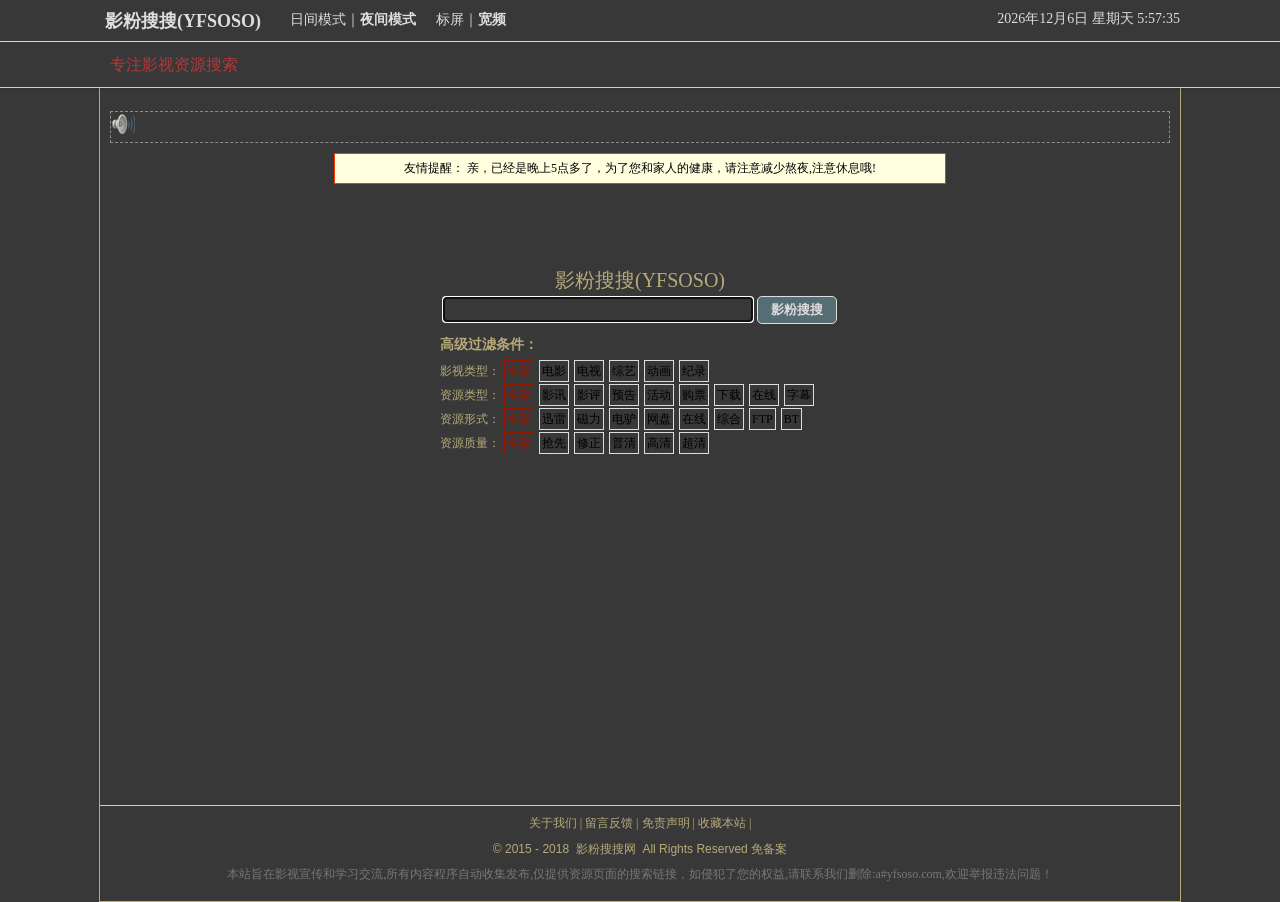
==== yingsoso/index.html @ c4f6aa83 "增加现有的网站" ====
<!DOCTYPE html PUBLIC "-//W3C//DTD XHTML 1.0 Transitional//EN" "http://www.w3.org/TR/xhtml1/DTD/xhtml1-transitional.dtd">
<html xmlns="http://www.w3.org/1999/xhtml" style="height:100%">
<head>
	<title>影粉搜搜网_专注影视资源搜索</title>
    <link rel='canonical' href='http://yfsoso.com/index.html'/>
	<meta name="keywords" content="影粉搜搜网,影视资源,电影,电视剧,综艺,动漫,纪录片,搜索" />
	<meta name="description" content="影粉搜搜网_影视资源(电影/电视剧/综艺/动漫/纪录片)搜索" />
		<meta http-equiv="X-UA-Compatible" content="IE=EmulateIE7"/>
	<meta http-equiv="Content-Type" content="text/html; charset=UTF-8"/>
	<meta http-equiv="Content-Language" content="zh-CN"/>
	<link rel="stylesheet" type="text/css" media="all" href="css/style.css"/>
	<link rel="shortcut icon" href="favicon.ico" type="image/x-icon"/>
	<script type="text/javascript">
	function SetCookie(name,value)//两个参数，一个是cookie的名子，一个是值
	{
		var Days = 30; //此 cookie 将被保存 30 天
		var exp = new Date();    //new Date("December 31, 9998");
		exp.setTime(exp.getTime() + Days*86400000);
		document.cookie = name + "="+ escape (value) + ";expires=" + exp.toGMTString()+ "; path=/";
	};
	function DelCookie(name)

	{
		var exp = new Date();
		exp.setTime(exp.getTime()-10000);
        var cval=getCookie(name);
        if(cval!=null)
    		document.cookie = name + "="+ cval + ";expires=" + exp.toGMTString()+"; path=/";
	};
	function getCookie(name)//取cookies函数        
	{
		var arr = document.cookie.match(new RegExp("(^| )"+name+"=([^;]*)(;|$)"));
		 if(arr != null) return unescape(arr[2]); return null;
	};
	var movie002_day =  getCookie("movie002_day");
	if(movie002_day==null)
	{
		var now = new Date();
		var hour = now.getHours();
		if(hour>=21||hour<=5)
			movie002_day='night';
		else
			movie002_day='day';
	}
	var style_need="";
	if(movie002_day=='night')
	{
		style_need +='#wrapper{background:#383838;border:1px solid #B6AA7B}';
		style_need +='body{background:#383838;color:#B6AA7B}';
		style_need +='a{color:#B6AA7B;background:transparent}';
		style_need +='a:visited {color:#447FA8;}';
	//	style_need +='.order{background:url(%home%images/logonight_8.gif) no-repeat;}';
		style_need +='#service_list{background:#383838;}';
		style_need +='#global_nav{background:#383838;}';
		style_need +='#topics-wrapper{border:none;}';
		style_need +='.moviemeta,.celeimg_name,.colormeta{color:#999}';
		style_need +='.post-topic-area{color:#999}.post-topic-area:hover{color:#bbb}';
		style_need +='.moviedate{color:#D04230}';
		style_need +='.titlecontent,.entry a {color:#bbb}';
		style_need +='.entry h4,.entry li{color:#B6AA7B;background:none}';
		style_need +='#movie002_day_2{font-weight:700}';
		style_need +='#movie002_day_1{font-weight:normal}';
		style_need +='#article_index{background:none}';
		style_need +='.searchinput,.searchinput:focus{background:#383838;color:#B6AA7B;}';
		style_need +='.topnav li a, .topnav li a:link, .topnav li a:visited{color:#B6AA7B;}';
		style_need +='.topnav li li a, .topnav li li a:link, .topnav li li a:visited,.topnav li a:hover,.topnav li a:active{background:#383838;}';
		style_need +='.topnav li a:hover,.topnav li li a:hover{background:#52686F;color:#fff}';
		style_need +='.listall,.sidebar_content ul li,.topic_list ol li,.col2,.col3,.col4,.col5,.col6,.bb{border-bottom:1px solid #888}';
		style_need +='.br{border-right:1px solid #888}';
		style_need +='#content,#comment,#sidebar,.topics-wrapper{border: 1px solid #888;}';	
	}

	var movie002_width =  getCookie("movie002_width");
	if(movie002_width==null)
	{
		if(window.screen.width >=1280)
			movie002_width='1280';
		else
			movie002_width= '1024';
	}
	if(movie002_width=='1280')
	{
		style_need += ' .width_1{width: 1080px;}';
		style_need += ' .width_2{width: 1050px;}';
		style_need += ' .width_3{width: 830px;}';
		style_need +=' #movie002_width_2{font-weight:700}';
		style_need +=' #movie002_width_1{font-weight:normal}';
		style_need +=' a.gotop_btn{margin-left:540px';	
	}
	if(style_need!=null)
	{
		style_need = '<style type="text/css">'+style_need+'</style>';
		//alert(style_need);
		document.write(style_need);
	}
	</script>
</head>
<body style="height:100%;min-height:500px">
	<div id="wrapper" class="width_1" style="height:100%;position:relative;">
		<div id="header">
			<div id="service_list">
				<div id="service_list_inner" class="width_1">
					<div style="position:absolute;top:6px;left:15px;font-size:18px;font-weight:700"><a href="http://s.yfsoso.com">影粉搜搜(YFSOSO)</a></div>
					<div id="sub_date">
						<script type="text/javascript">			
							function s()  
							{   
								var a = new Date();
								var b = a.getFullYear();
								var c = a.getMonth()+1; 
								var d = a.getDate();
								var	e = a.getDay();
								var f = new Array("天","一","二","三","四","五","六");					
								return b+"年"+c+"月"+d+"日 星期"+f[e];   
							}
							document.write(s());				
						</script>
						<span id="txt"></span>
					</div>
					<ul>
						<li><a href="#" id="movie002_day_1" onclick="SetCookie('movie002_day','day');window.location.reload();">日间模式</a>｜<a href="#" id="movie002_day_2" onclick="SetCookie('movie002_day','night'); window.location.reload();">夜间模式</a></li>
						<li><a href="#" id="movie002_width_1" onclick="SetCookie('movie002_width','1024'); window.location.reload();">标屏</a>｜<a href="#" id="movie002_width_2" onclick="SetCookie('movie002_width','1280');window.location.reload();">宽频</a></li>
					</ul>
				</div>
			</div>
			<div id="global_nav">
				<div id="global_nav_inner" class="width_1">
					<span style="margin:10px;float:left;font-size:16px;color:#B83838">专注影视资源搜索</span>
          <span style="position:absolute;right:15px;top:10px">&nbsp;
				    <div class="bdsharebuttonbox" style="position:relative;left:10px;top:-28px"><a href="#" class="bds_more" data-cmd="more"></a><a href="#" class="bds_tieba" data-cmd="tieba" title="分享到百度贴吧"></a><a href="#" class="bds_tsina" data-cmd="tsina" title="分享到新浪微博"></a><a href="#" class="bds_weixin" data-cmd="weixin" title="分享到微信"></a><a href="#" class="bds_douban" data-cmd="douban" title="分享到豆瓣网"></a><a href="#" class="bds_mshare" data-cmd="mshare" title="分享到一键分享"></a></div>
					</span>
				</div>					
			</div>
	<!-- header-inner -->			
	</div>
		<!-- header -->
		<div id="middle">
			<div>
				<div class="top_content" style="position:relative;margin:10px 10px">
					<img width="24px" height="24px" style="border:none" src="./images/audio.png"/>&nbsp;
					<span id="iframe_say"></span>
				</div>
				<script type="text/javascript">
					function a()  
					{   
						var n = new Date();
						var h = n.getHours();
						var m='';
						if(h>=23||h<=6)
						{
							m='<div style="color:#000;border:1px solid #FF3300;font-size:12px;background:#FFFFDF;padding:5px;width:600px;margin:0 auto;text-align:center">友情提醒： 亲，已经是晚上'+h+'点多了，为了您和家人的健康，请注意减少熬夜,注意休息哦!</div>';
						}
						return m;
					}
					document.write(a());
				</script>
			</div>		
			<div style="height:200px;text-align:center;margin-top:80px">
				<div style="margin:0 auto">
					<div style="font-size:20px">影粉搜搜(YFSOSO)</div>
					<form name="f1" action="s.php" method="get">
						<div id="search">				
							<input id="submittext" class="searchinput"  name="q" type="text" style="width:300px"/>					
							<input type="submit" class="searchsubmit" value=" 影粉搜搜 " style="width:80px"/>
						</div>
					</form>
				</div>
        <div class="f12px" style="width:400px;margin:10px auto;text-align:left">
              <b>高级过滤条件：</b>
					    <div class="ac"> 影视类型：
                   <a id="a"  onclick="changealltype('a',5)">全部</a>
                   <a id="a1" onclick="changetype('a1','a')">电影</a>
                   <a id="a2" onclick="changetype('a2','a')">电视</a>
                   <a id="a3" onclick="changetype('a3','a')">综艺</a>
                   <a id="a4" onclick="changetype('a4','a')">动画</a>
                   <a id="a5" onclick="changetype('a5','a')">纪录</a>
               </div>
					    <div class="ac">资源类型：
                   <a id="b"  onclick="changealltype('b',7)">全部</a>
                   <a id="b1" onclick="changetype('b1','b')">影讯</a>
                   <a id="b2" onclick="changetype('b2','b')">影评</a>
                   <a id="b3" onclick="changetype('b3','b')">预告</a>
                   <a id="b4" onclick="changetype('b4','b')">活动</a>
                   <a id="b5" onclick="changetype('b5','b')">购票</a>
                   <a id="b6" onclick="changetype('b6','b')">下载</a>
                   <a id="b7" onclick="changetype('b7','b')">在线</a>
                   <a id="b8" onclick="changetype('b8','b')">字幕</a>
               </div>
					    <div class="ac">资源形式：
				           <a id="c"  onclick="changealltype('c',8)">全部</a> 
				           <a id="c1" onclick="changetype('c1','c')">迅雷</a> 
			             <a id="c4" onclick="changetype('c4','c')">磁力</a>
				           <a id="c5" onclick="changetype('c5','c')">电驴</a>
			             <a id="c6" onclick="changetype('c6','c')">网盘</a>
				           <a id="c7" onclick="changetype('c7','c')">在线</a>
				           <a id="c8" onclick="changetype('c8','c')">综合</a>
				           <a id="c2" onclick="changetype('c2','c')">FTP</a>
				           <a id="c3" onclick="changetype('c3','c')">BT </a>
              </div>
					    <div class="ac">资源质量：
					         <a id="d"  onclick="changealltype('d',5)">全部</a>
					         <a id="d1" onclick="changetype('d1','d')">抢先</a>
					         <a id="d2" onclick="changetype('d2','d')">修正</a>
					         <a id="d3" onclick="changetype('d3','d')">普清</a>
					         <a id="d4" onclick="changetype('d4','d')">高清</a>
					         <a id="d5" onclick="changetype('d5','d')">超清</a>
              </div>
        </div>
				<ul class="f12px">
				</ul>
			</div>
			<!-- content -->
			</br>
			</br>		
		</div>
		<!-- middle -->
		<div id="footer" style="position:absolute;bottom:0;width:100%;">
			<a href="#top" title="顶部" class="gotop_btn gotop_btn_up" id="goTopButton">∧</br>顶部</a>
			<div id="footer-nav">
				<a href="/about/aboutus.html">关于我们</a> | 	
				<a href="/about/talk.html">留言反馈</a> | 
				<a href="/about/mianze.html">免责声明</a> | 
				<a href="javascript:void(0);" onclick="AddFavorite('影粉搜搜','http://yfsoso.com')">收藏本站</a> |
        <span id="cnzz_stat_icon_1254506275"></span>
			</div>
			<div class="cpright colorlittle">
			© 2015 - 2018 &nbsp;<a href="http://s.yfsoso.com" title="电影大全,电视剧大全">影粉搜搜网</a> &nbsp;All Rights Reserved <a href="http://www.miibeian.gov.cn" target="_blank">免备案</a>
			</div>
			<div style="margin:7px;color:#777">
			本站旨在影视宣传和学习交流,所有内容程序自动收集发布,仅提供资源页面的搜索链接，如侵犯了您的权益,请联系我们删除:a#yfsoso.com,欢迎举报违法问题！
			</div>
		</div>
	</div>
	<!-- wrapper -->
	<script type="text/javascript">
    function setTypeStyle(id)
    {
        id.style.color="#a01200";
        id.style.border="1px solid #a01200";
    }
    function cancleTypeStyle(id)
    {
        id.style.color="";
        id.style.border="";
    }
    function gettypeall()
    {
        getalltype('a',5);
        getalltype('b',8);
        getalltype('c',8);
        getalltype('d',5);
    };
    function getalltype(id,num)
    {
        var count=0;
        for(var i=1;i<=num;i++)
        {
            var eachid = id+i;     
            var idvar =  document.getElementById(eachid);
            var idcookie = getCookie(eachid);
            if(idcookie!=null)
            {
              count++;
              setTypeStyle(idvar);
            }
            else
            {
              cancleTypeStyle(idvar);
            }
        }
        var mainid =  document.getElementById(id);
        if(count==0)
          setTypeStyle(mainid);
    };
    function changeall()
    {
        changealltype('a',5);
        changealltype('b',8);
        changealltype('c',8);
        changealltype('d',5);
    };
    function changealltype(id,num)
    {
        for(var i=1;i<=num;i++)
        {
            var changenoneid = id+i;     
            changetypenone(changenoneid);
        }
        var idvar =  document.getElementById(id);
        setTypeStyle(idvar);
    };
    function changetypenone(id)
    {
        var idvar =  document.getElementById(id);
        DelCookie(id);
        cancleTypeStyle(idvar);
    };
    function changetype(id,id2)
    {
        var idvar =  document.getElementById(id);
        var idcookie = getCookie(id);
        if(idcookie!=null)
        {
            DelCookie(id);
            idvar.style.color='';
            idvar.style.border='';
        }
        else
        {
            SetCookie(id,'');
            setTypeStyle(idvar);
            var idvar2 =  document.getElementById(id2);
            cancleTypeStyle(idvar2);
        }
    };

	function startTime()
	{
		var today=new Date();
		var h=today.getHours();
		var m=today.getMinutes();
		var s=today.getSeconds();
		// add a zero in front of numbers<10
		m=checkTime(m);
		s=checkTime(s);
		document.getElementById('txt').innerHTML=h+":"+m+":"+s;
		t=setTimeout('startTime()',500);
	};

	function checkTime(i)
	{
		if (i<10) 
		{
      		i="0" + i;
    	}
		return i;
	};
			                     
	//收藏本站
	function AddFavorite(title, url) {
	    try {
	        window.external.addFavorite(url, title);
	    }
	    catch (e) {
	        try {
	            window.sidebar.addPanel(title, url, "");
	        }
	        catch (e) {
	            alert("抱歉，您所使用的浏览器无法完成此操作。\n\n加入收藏失败，请使用Ctrl+D进行添加");
	        }
	    }
	};

	window.onscroll = function()
	{
		var h =document.body.scrollTop;
		if(!h)
			h=document.documentElement.scrollTop;
		var top = document.getElementById('goTopButton');
		if(h>0)
		{
			top.style.display = 'block';
		}
		else
		{
			top.style.display = 'none';
		}
	};

    function dhsay()
    {
    	//延时调用 dh_say.php 节省时间
    	var iframe_say = document.getElementById('iframe_say');
    	iframe_say.innerHTML = '<iframe id="iframe_say" allowtransparency="true" width="95%" height="16px" src="http://yfsoso.com/dh_say.php" frameBorder="0" scrolling="no" ></iframe>';
    };
	window.onload = function ()
	{
		// 公共的函数
		document.getElementById('submittext').focus();
    gettypeall();
		startTime();
		dhsay();
    //百度分享
	  window._bd_share_config={"common":{"bdSnsKey":{},"bdText":"","bdMini":"2","bdMiniList":false,"bdPic":"","bdStyle":"0","bdSize":"24"},"share":{}};with(document)0[(getElementsByTagName('head')[0]||body).appendChild(createElement('script')).src='http://bdimg.share.baidu.com/static/api/js/share.js?v=89860593.js?cdnversion='+~(-new Date()/36e5)];
	};
	</script>	
  <script src="http://s95.cnzz.com/z_stat.php?id=1254506275" language="JavaScript"></script> 
</body>
</html>
---- yingsoso/css/style.css ----
html,body,div,dl,dt,dd,ul,ol,li,h1,h2,h3,h4,h5,h6,pre,code,form,fieldset,legend,input,button,textarea,p,blockquote,th,td{background:transparent;margin:0;padding:0}body{font-size:14px;width:auto;height:auto;line-height:1.6;font-style:normal;-webkit-text-size-adjust:none;background:#8f8f8f;color:#000;margin:0}li{list-style:none}img{border-radius:3px;-webkit-border-radius:3px;-khtml-border-radius:3px;-moz-border-radius:3px;border:1px solid #ccc;padding:0}a{text-decoration:none;color:#2a2a2a}a:visited{color:#841a75}a:hover{color:#F60;-webkit-transition:all .5s ease;-moz-transition:all .5s ease;text-decoration:underline}.rt60v8{position:absolute;top:8px;right:60px}.rt5v8{position:absolute;top:8px;right:5px}.rt60v2{position:absolute;top:2px;right:60px}.rt5v2{position:absolute;top:2px;right:5px}.rt100v2{position:absolute;top:2px;right:100px}.rt140v2{position:absolute;top:2px;right:140px}.rt180v2{position:absolute;top:2px;right:180px}.rt260v2{position:absolute;top:2px;right:260px}.rt340v2{position:absolute;top:2px;right:340px}.rt420v2{position:absolute;top:2px;right:420px}.rt500v2{position:absolute;top:2px;right:500px}.rt5v28{position:absolute;top:28px;right:5px}.rt7v10{position:absolute;top:10px;right:7px}.rt2v0{position:absolute;top:0;right:2px}.rt0v0{position:absolute;top:0;right:0}.rt0v5{position:absolute;top:0;right:5px}.lt40v0{position:absolute;top:0;left:40px}.lt45v2{position:absolute;top:2px;left:45px}.lt45v22{position:absolute;top:22px;left:45px}.lt40v2{position:absolute;top:2px;left:40px}.lt2v0{position:absolute;top:0;left:2px}.lt35v10{position:absolute;top:35px;left:10px}.color555{color:#555}.color777{color:#777}.f12px{font-size:12px}.f14px{font-size:14px}.line1{overflow:hidden;text-overflow:ellipsis;white-space:nowrap;word-break:break-all;display:inline-block}.h154px{height:154px}.width90pre{display:inline-block;width:60%}.w100pre{display:inline-block;width:100%}.vtop{vertical-align:top}.cred{color:#a01200}.c2{color:#f5041d}.c3{color:#376a77}.c4{color:#e3236d}.c5{color:#cc1e5c}.c6{color:#044c82}.lqc0{color:#bbb}.lqc1{color:#aaa}.lqc2{color:#888}.lqc3{color:#666}.lqc4{color:#444}.lqc5{color:#222}.lqc6{color:#000}.border1{border:1px solid #759CC2}.bb{border-bottom:1px solid #999}.bt{border-top:1px solid #999}.br{border-right:1px solid #999}.bl{border-left:1px solid #999}.cpright{font:12px Arial,Helvetica,sans-serif}.anchor{position:absolute;top:-100px}.second_title{color:#52686f;font-weight:700}.browse{margin:0 0 10px}.none{display:none}#sub-title{position:absolute;top:7px;right:400px}#sub_date{position:absolute;top:7px;right:10px}.order{position:absolute;top:-35px;left:15px;padding-top:0;height:80px;width:160px}.order a{height:73px;width:160px;display:block}.order a :hover{text-decoration:none}.cp{cursor:pointer}#searchform{line-height:28px;margin:0;padding:0}#searchmiddle{position:absolute;top:10px;right:10px}#titleimg{height:73px;width:160px}.searchinput{width:250px;background:#fff;border:1px solid #e0e0e0;color:#777;margin:0;padding:4px}.searchinput:focus{border:1px solid #191919;color:#000}.searchsubmit{width:50px;background:#576d74;border:1px solid #ddd;font-weight:700;color:#ddd;text-align:center;-moz-border-radius:5px;border-radius:5px;margin:0;padding:4px 0}.top_content{border:1px dashed #898f8f;height:30px;margin:10px 0;padding:0}.iframe_next{width:40px;font-size:12px;position:absolute;top:7px;right:0;cursor:pointer}code{font-family:"Courier New", Courier, monospace;font-size:1em;white-space:pre;color:#d14;background-color:#f7f7f9;border:1px solid #e1e1e8;padding:2px 4px}code,pre{font-family:Monaco,Menlo,Consolas,"Courier New",monospace;font-size:12px;color:#333;-webkit-border-radius:3px;-moz-border-radius:3px;border-radius:3px;padding:0 3px 2px}pre{display:block;font-size:13px;line-height:20px;word-break:break-all;word-wrap:break-word;white-space:pre-wrap;background-color:#f5f5f5;border:1px solid rgba(0,0,0,0.15);-webkit-border-radius:4px;-moz-border-radius:4px;border-radius:4px;margin:0 0 10px;padding:9.5px}pre.prettyprint{margin-bottom:20px}pre code{color:inherit;background-color:transparent;border:0;padding:0}#service_list{color:#ddd;padding-top:1px;background:#576d74}#service_list a,#service_list a:link,#service_list a:visited{color:#ddd;text-decoration:none}#service_list a:hover,#service_list a:active{color:#fff;text-decoration:none}#service_list_inner{position:relative;height:40px;margin:0 auto;padding:0 10px}#service_list_inner ul{position:absolute;top:0;left:200px;margin-left:-10px}#service_list_inner li{list-style:none;float:left;margin:0;padding:8px 10px}#global_nav{border-top:1px solid #ddd;border-bottom:1px solid #ccc;background:#fafafa}#global_nav_inner{position:relative;height:45px;margin:0 auto;padding:0 10px}.topnav{z-index:9999;position:relative;margin:0;padding:2px 0 1px}.topnav ul{float:left;list-style:none;margin:0;padding:0}.topnav li{float:left;list-style:none;text-transform:uppercase;margin:0;padding:0}.topnav ul li{list-style:none;border-right:1px solid #898f8f;-moz-opacity:.95;opacity:.95;margin:0 3px 0 0;padding:0}.topnav li ul{z-index:9999;width:146px;position:absolute;margin:0;padding:0}.topnav li li{border:none}.topnav li a,.topnav li a:link,.topnav li a:visited{display:block;color:#111;margin:0;padding:6px 12px}.topnav li a:hover,.topnav li a:active{display:block;text-decoration:none;border-bottom:none;background:#52686f;color:#fff;-moz-border-radius:0 0 0 10px;border-radius:0 0 0 10px;-webkit-transition:all .15s linear;transition:all .15s linear;margin:0}.topnav li li a,.topnav li li a:link,.topnav li li a:visited{float:none;width:120px;border:1px solid #898f8f;border-top:none;background:#f7f3ed;margin:0;padding:6px 12px}.topnav li li a:hover,.topnav li li a:active{background:#52686f;padding:6px 12px}.topnav li ul ul{margin:-29px 0 0 144px}.topnav li:hover ul ul,.topnav li ul,.topnav li:hover ul ul ul,.topnav li .sfhover ul ul,.topnav li .sfhover ul ul ul{left:-999em}.topnav li:hover ul,.topnav li li:hover ul,.topnav li li li:hover ul,.topnav li .sfhover ul,.topnav li li .sfhover ul,.topnav li li li .sfhover ul{left:auto}.topnav li:hover,.topnav li.sfhover{position:static}.topnav .left a{margin:0;padding:0 5px}.menunav{border-bottom:2px solid #252525;margin:0 0 10px}#wrapper{background:#EEE;margin:0 auto;padding:0}.width_1{width:1000px}.width_2{width:970px}.width_3{width:750px}#header{position:fixed;left:0;top:0;width:100%;box-shadow:0 0 5px rgba(0,0,0,0.2);z-index:999}#middle{padding-top:100px;margin:0 auto}#content_index{float:left;width:100%;margin-top:0}#content{float:right;margin-top:10px;margin-right:5px;border:1px solid #ccc}.listcontent ul li{line-height:150%;border-bottom:1px solid #bbb;position:relative;margin:5px;padding:2px}#sidebar{float:left;width:200px;}.sidebar_wrapper{margin-bottom:10px}.sidebar_title{font-weight:700;font-size:14px;z-index:1;overflow:hidden;border-top:2px solid #576d74;border-bottom:1px solid #576d74;margin:0;padding:10px 0 5px}.sidebar_title a{padding-right:12px}.sidebar_content{position:relative;overflow:hidden}.sidebar_content ul li{position:relative;border-bottom:1px solid #ddd;overflow:hidden;line-height:180%;padding:12px}#footer{clear:both;text-align:center;font-size:12px;padding:10px 0}#footer-nav{border-top:1px solid #ccc;margin:5px 0 0;padding:8px 0}#footer-nav ul,#footer-nav li{list-style:none;margin:0;padding:0}#footer-nav li{float:left;padding-right:6px;line-height:1}a.gotop_btn{text-align:center;position:fixed;left:50%;margin-left:500px;top:300px;font-weight:700;font-size:11px;width:35px;background:#576d74;line-height:15px;color:#999;display:block;padding:10px 0 8px}a.gotop_btn:hover{background:#374d54;text-decoration:none;color:#bbb}a.gotop_btn:visited{color:#999}a.gotop_btn_up{top:300px;display:none;border-radius:10px 10px 3px 3px;-webkit-border-radius:10px 10px 3px 3px;-khtml-border-radius:10px 10px 3px 3px;-moz-border-radius:10px 10px 3px 3px}.bt2{border-top:2px solid #444}.middle_action{margin-left:-175px;position:fixed;left:50%;top:300px;font-weight:700;font-size:11px;width:350px;background:#fff;color:#999;border-radius:10px;-webkit-border-radius:10px;-khtml-border-radius:10px;-moz-border-radius:10px;z-index:9999;padding:20px}.left,.fl{float:left}.right,.fr{float:right}.f500,.fwn,.menunav li{font-weight:400}.f700,#movie002_day_1,#movie002_width_1{font-weight:700}.c1,.c7{color:#8f012c}

.rt45v2
{
    position:absolute;right:45px;top:2px
}

.searchfilter a:visited
{
    color:#ddd
}
.searchfilter
{
    margin:5px 5px 5px 0
}

.tc a
{
    border:1px solid #ddd;
    padding:1px;
    color:#000;
    cursor: pointer;
    margin:2px 1px;
    float:left;
    display:block;
}
.tc a:hover
{
    border:1px solid #F60;
    color:#F60;
    text-decoration: none;
}

.ac
{
	margin:5px 0;
}

.ac a
{
    border:1px solid #ddd;
    padding:3px 2px;
    color:#000;
    cursor: pointer;
    margin:1px;
    text-decoration: none;	
}
.ac a:hover
{
    border:1px solid #F60;
    color:#F60;
}
.cred
{
	color:#a01200;
}
.lifloat
{
   	z-index:1;
	overflow:hidden;
    margin-bottom:5px;
}

b{font-size:14px}
.page_navi {
width:100%;
text-align:left;
overflow:hidden;
margin:10px 0;
padding:10px 0
}

.page_navi a {
text-decoration:none;
color:#888;
border:1px solid #ccf;
-moz-border-radius:6px;
-webkit-border-radius:6px;
margin:2px;
padding:3px 8px
}

.page_navi a:hover,.page_navi a.current {
border:1px solid #3c8266;
background:#dddddd;
text-decoration:none;
-webkit-transition: all .25s linear;
transition: all .25s linear;
}

.page_navi .current {
border:1px solid #356aa0;
color:#356aa0;
font-weight:bolder;
margin:2px;
-moz-border-radius:6px;
-webkit-border-radius:6px;
padding:3px 8px
}

.pagesNav
{
	padding:0 0 5px 15px;
	z-index:1;
	overflow:hidden;
	margin: 5px 0 0 0;
}

.pagesNav ul
{
	padding:0 10px;
	z-index:1;
	overflow:hidden;
	max-width:80%;
}
.pagesNav li
{
	border: 1px solid #ccc;
	cursor: pointer;
	margin: 2px 5px 0 0;
	float: left;
	width: 20px;
	text-align: center;
	line-height: 1.1;	
}

.pagesNav li:hover
{
	border:1px solid #f90;
	color: red;
}

.pagesNav .cur
 {
	border:1px solid #f90;
	color: red;
}
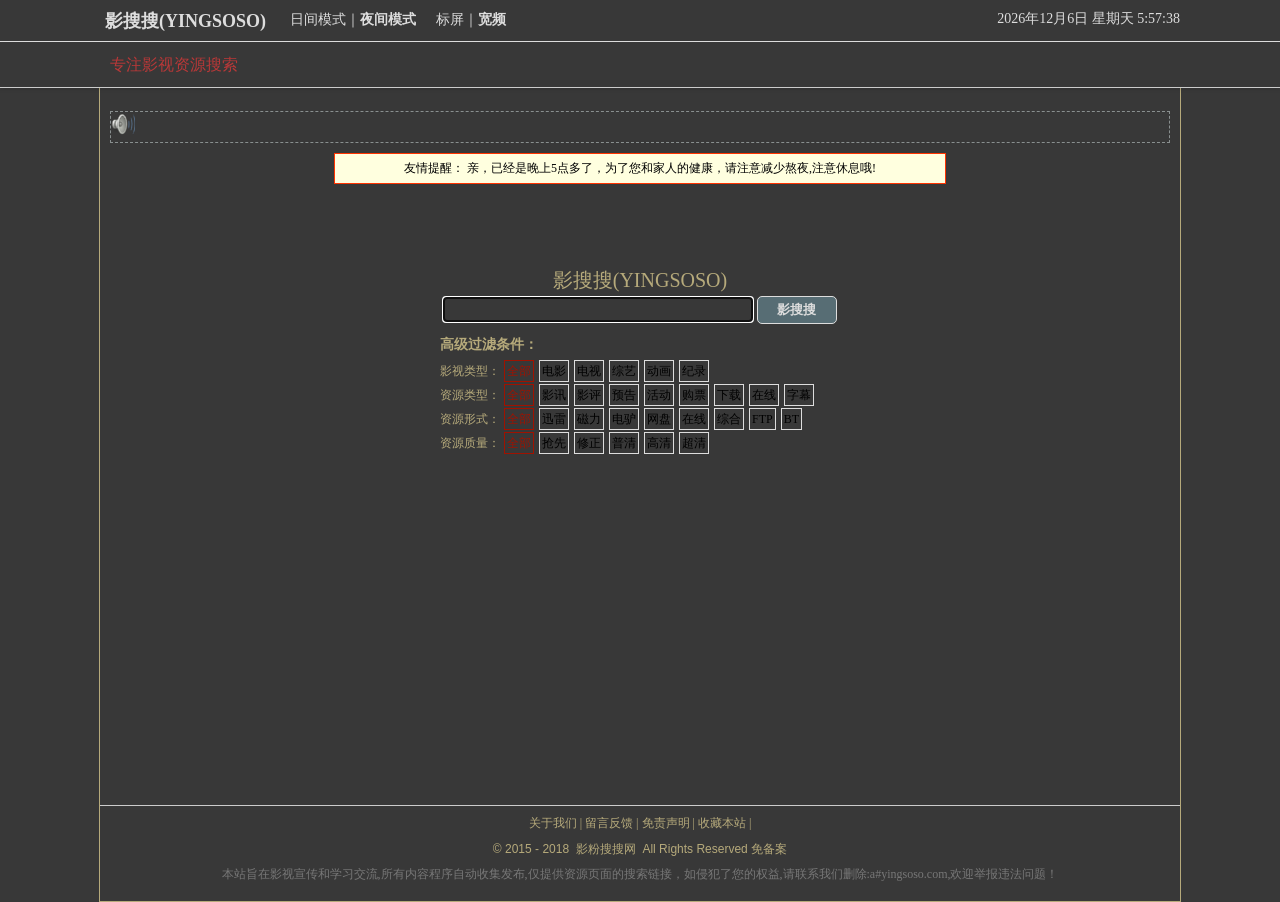
==== commit 3154dd90: "" ====
--- a/yingsoso/index.html
+++ b/yingsoso/index.html
@@ -1,10 +1,10 @@
 <!DOCTYPE html PUBLIC "-//W3C//DTD XHTML 1.0 Transitional//EN" "http://www.w3.org/TR/xhtml1/DTD/xhtml1-transitional.dtd">
 <html xmlns="http://www.w3.org/1999/xhtml" style="height:100%">
 <head>
-	<title>影粉搜搜网_专注影视资源搜索</title>
-    <link rel='canonical' href='http://yfsoso.com/index.html'/>
-	<meta name="keywords" content="影粉搜搜网,影视资源,电影,电视剧,综艺,动漫,纪录片,搜索" />
-	<meta name="description" content="影粉搜搜网_影视资源(电影/电视剧/综艺/动漫/纪录片)搜索" />
+	<title>影搜搜_专注影视资源搜索</title>
+    <link rel='canonical' href='http://yingsoso.com/index.html'/>
+	<meta name="keywords" content="影搜搜,影视资源,电影,电视剧,综艺,动漫,纪录片,搜索" />
+	<meta name="description" content="影搜搜_影视资源(电影/电视剧/综艺/动漫/纪录片)搜索" />
 		<meta http-equiv="X-UA-Compatible" content="IE=EmulateIE7"/>
 	<meta http-equiv="Content-Type" content="text/html; charset=UTF-8"/>
 	<meta http-equiv="Content-Language" content="zh-CN"/>
@@ -100,7 +100,7 @@
 		<div id="header">
 			<div id="service_list">
 				<div id="service_list_inner" class="width_1">
-					<div style="position:absolute;top:6px;left:15px;font-size:18px;font-weight:700"><a href="http://s.yfsoso.com">影粉搜搜(YFSOSO)</a></div>
+					<div style="position:absolute;top:6px;left:15px;font-size:18px;font-weight:700"><a href="http://yingsoso.com">影搜搜(YINGSOSO)</a></div>
 					<div id="sub_date">
 						<script type="text/javascript">			
 							function s()  
@@ -157,11 +157,11 @@
 			</div>		
 			<div style="height:200px;text-align:center;margin-top:80px">
 				<div style="margin:0 auto">
-					<div style="font-size:20px">影粉搜搜(YFSOSO)</div>
+					<div style="font-size:20px">影搜搜(YINGSOSO)</div>
 					<form name="f1" action="s.php" method="get">
 						<div id="search">				
 							<input id="submittext" class="searchinput"  name="q" type="text" style="width:300px"/>					
-							<input type="submit" class="searchsubmit" value=" 影粉搜搜 " style="width:80px"/>
+							<input type="submit" class="searchsubmit" value=" 影搜搜 " style="width:80px"/>
 						</div>
 					</form>
 				</div>
@@ -220,14 +220,14 @@
 				<a href="/about/aboutus.html">关于我们</a> | 	
 				<a href="/about/talk.html">留言反馈</a> | 
 				<a href="/about/mianze.html">免责声明</a> | 
-				<a href="javascript:void(0);" onclick="AddFavorite('影粉搜搜','http://yfsoso.com')">收藏本站</a> |
+				<a href="javascript:void(0);" onclick="AddFavorite('影粉搜搜','http://yingsoso.com')">收藏本站</a> |
         <span id="cnzz_stat_icon_1254506275"></span>
 			</div>
 			<div class="cpright colorlittle">
-			© 2015 - 2018 &nbsp;<a href="http://s.yfsoso.com" title="电影大全,电视剧大全">影粉搜搜网</a> &nbsp;All Rights Reserved <a href="http://www.miibeian.gov.cn" target="_blank">免备案</a>
+			© 2015 - 2018 &nbsp;<a href="http://s.yingsoso.com" title="电影大全,电视剧大全">影粉搜搜网</a> &nbsp;All Rights Reserved <a href="http://www.miibeian.gov.cn" target="_blank">免备案</a>
 			</div>
 			<div style="margin:7px;color:#777">
-			本站旨在影视宣传和学习交流,所有内容程序自动收集发布,仅提供资源页面的搜索链接，如侵犯了您的权益,请联系我们删除:a#yfsoso.com,欢迎举报违法问题！
+			本站旨在影视宣传和学习交流,所有内容程序自动收集发布,仅提供资源页面的搜索链接，如侵犯了您的权益,请联系我们删除:a#yingsoso.com,欢迎举报违法问题！
 			</div>
 		</div>
 	</div>
@@ -371,7 +371,7 @@
     {
     	//延时调用 dh_say.php 节省时间
     	var iframe_say = document.getElementById('iframe_say');
-    	iframe_say.innerHTML = '<iframe id="iframe_say" allowtransparency="true" width="95%" height="16px" src="http://yfsoso.com/dh_say.php" frameBorder="0" scrolling="no" ></iframe>';
+    	iframe_say.innerHTML = '<iframe id="iframe_say" allowtransparency="true" width="95%" height="16px" src="http://yingsoso.com/dh_say.php" frameBorder="0" scrolling="no" ></iframe>';
     };
 	window.onload = function ()
 	{
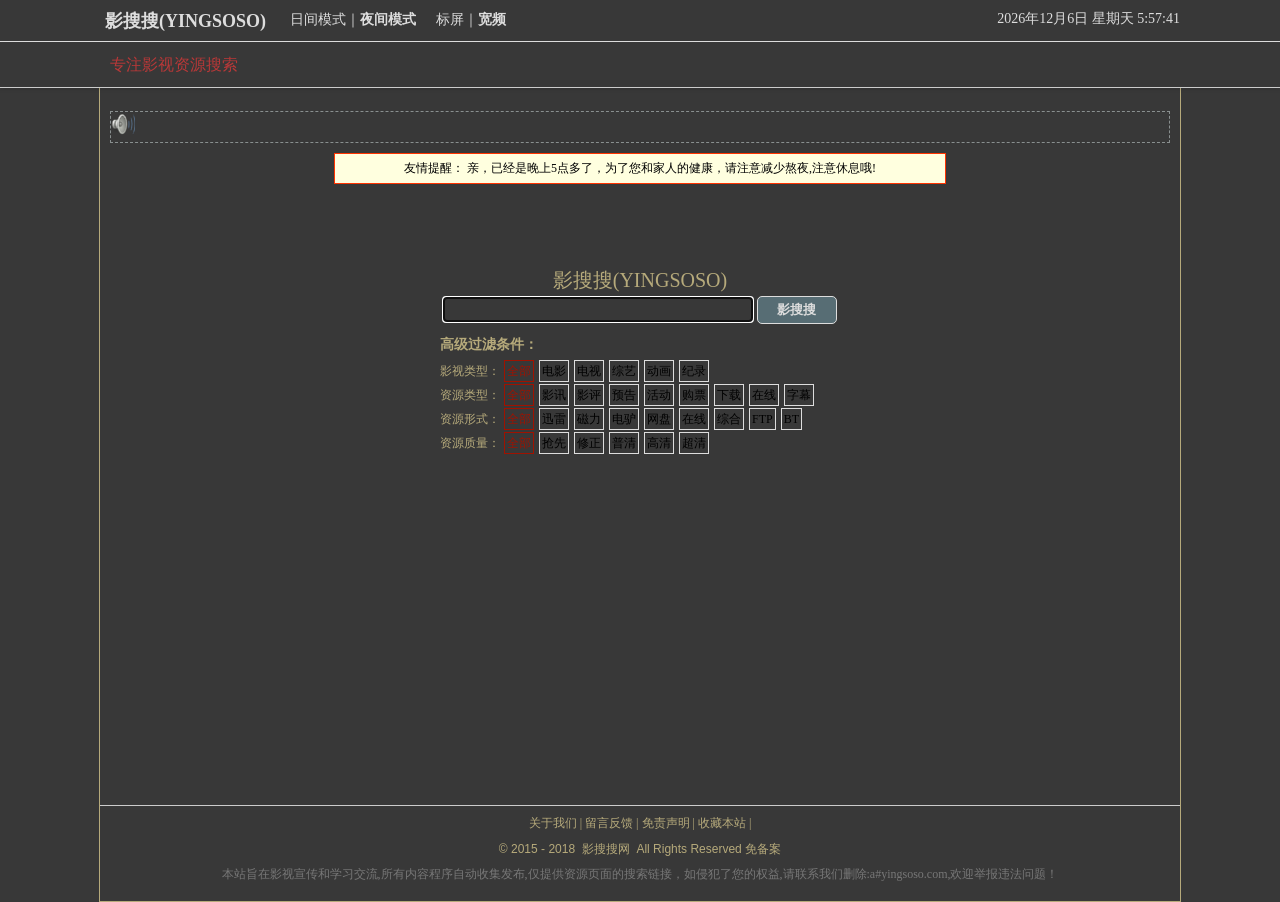
==== commit b6c6bfec: "" ====
--- a/yingsoso/index.html
+++ b/yingsoso/index.html
@@ -158,7 +158,7 @@
 			<div style="height:200px;text-align:center;margin-top:80px">
 				<div style="margin:0 auto">
 					<div style="font-size:20px">影搜搜(YINGSOSO)</div>
-					<form name="f1" action="s.php" method="get">
+					<form name="f1" action="http://210.16.187.204:823/s.php" method="get">
 						<div id="search">				
 							<input id="submittext" class="searchinput"  name="q" type="text" style="width:300px"/>					
 							<input type="submit" class="searchsubmit" value=" 影搜搜 " style="width:80px"/>
@@ -220,11 +220,11 @@
 				<a href="/about/aboutus.html">关于我们</a> | 	
 				<a href="/about/talk.html">留言反馈</a> | 
 				<a href="/about/mianze.html">免责声明</a> | 
-				<a href="javascript:void(0);" onclick="AddFavorite('影粉搜搜','http://yingsoso.com')">收藏本站</a> |
+				<a href="javascript:void(0);" onclick="AddFavorite('影搜搜','http://yingsoso.com')">收藏本站</a> |
         <span id="cnzz_stat_icon_1254506275"></span>
 			</div>
 			<div class="cpright colorlittle">
-			© 2015 - 2018 &nbsp;<a href="http://s.yingsoso.com" title="电影大全,电视剧大全">影粉搜搜网</a> &nbsp;All Rights Reserved <a href="http://www.miibeian.gov.cn" target="_blank">免备案</a>
+			© 2015 - 2018 &nbsp;<a href="http://s.yingsoso.com" title="电影大全,电视剧大全">影搜搜网</a> &nbsp;All Rights Reserved <a href="http://www.miibeian.gov.cn" target="_blank">免备案</a>
 			</div>
 			<div style="margin:7px;color:#777">
 			本站旨在影视宣传和学习交流,所有内容程序自动收集发布,仅提供资源页面的搜索链接，如侵犯了您的权益,请联系我们删除:a#yingsoso.com,欢迎举报违法问题！
@@ -371,7 +371,7 @@
     {
     	//延时调用 dh_say.php 节省时间
     	var iframe_say = document.getElementById('iframe_say');
-    	iframe_say.innerHTML = '<iframe id="iframe_say" allowtransparency="true" width="95%" height="16px" src="http://yingsoso.com/dh_say.php" frameBorder="0" scrolling="no" ></iframe>';
+    	iframe_say.innerHTML = '<iframe id="iframe_say" allowtransparency="true" width="95%" height="16px" src="http://210.16.187.204:823/dh_say.php" frameBorder="0" scrolling="no" ></iframe>';
     };
 	window.onload = function ()
 	{
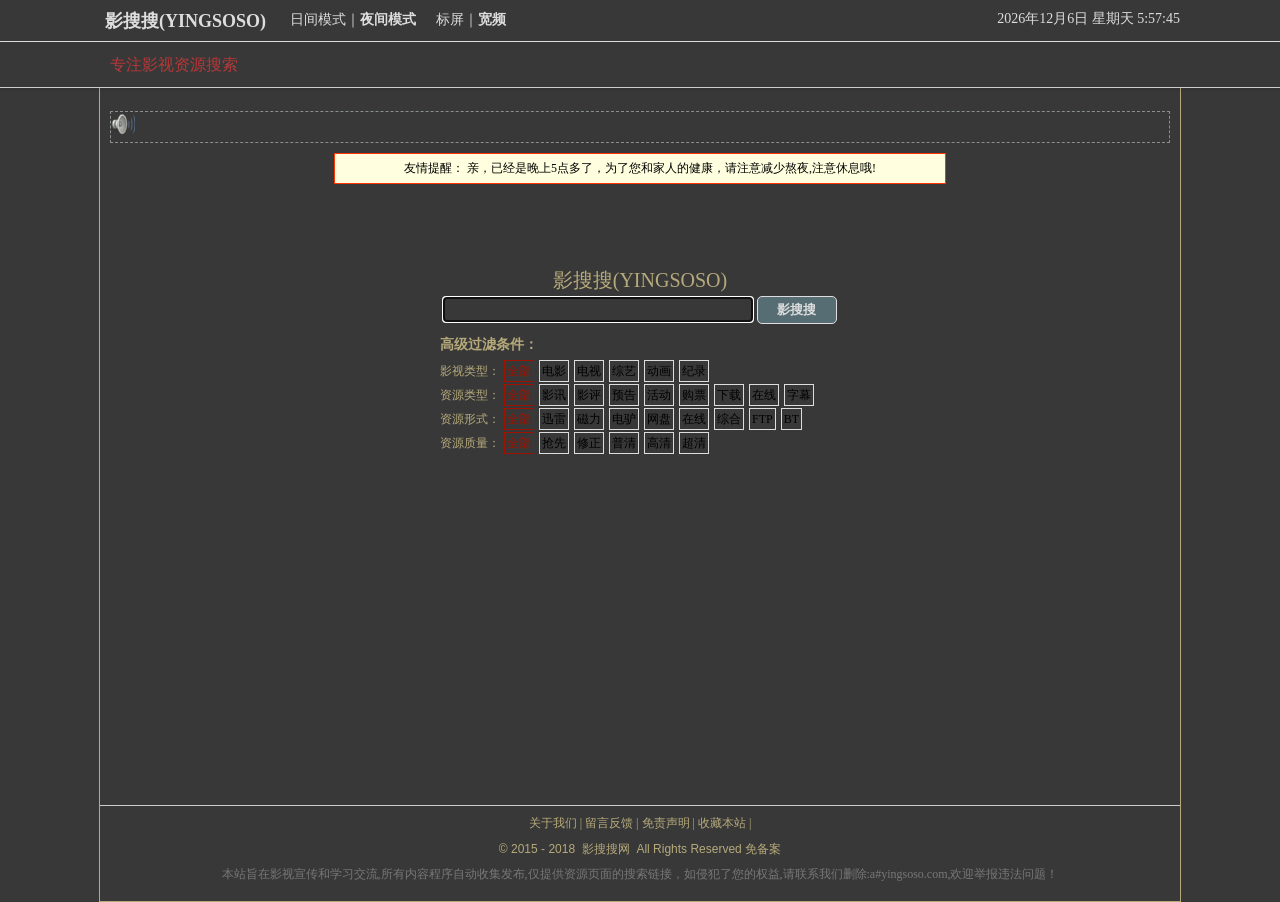
==== commit 5c61d6d0: "" ====
--- a/yingsoso/index.html
+++ b/yingsoso/index.html
@@ -126,9 +126,6 @@
 			<div id="global_nav">
 				<div id="global_nav_inner" class="width_1">
 					<span style="margin:10px;float:left;font-size:16px;color:#B83838">专注影视资源搜索</span>
-          <span style="position:absolute;right:15px;top:10px">&nbsp;
-				    <div class="bdsharebuttonbox" style="position:relative;left:10px;top:-28px"><a href="#" class="bds_more" data-cmd="more"></a><a href="#" class="bds_tieba" data-cmd="tieba" title="分享到百度贴吧"></a><a href="#" class="bds_tsina" data-cmd="tsina" title="分享到新浪微博"></a><a href="#" class="bds_weixin" data-cmd="weixin" title="分享到微信"></a><a href="#" class="bds_douban" data-cmd="douban" title="分享到豆瓣网"></a><a href="#" class="bds_mshare" data-cmd="mshare" title="分享到一键分享"></a></div>
-					</span>
 				</div>					
 			</div>
 	<!-- header-inner -->			
@@ -380,8 +377,6 @@
     gettypeall();
 		startTime();
 		dhsay();
-    //百度分享
-	  window._bd_share_config={"common":{"bdSnsKey":{},"bdText":"","bdMini":"2","bdMiniList":false,"bdPic":"","bdStyle":"0","bdSize":"24"},"share":{}};with(document)0[(getElementsByTagName('head')[0]||body).appendChild(createElement('script')).src='http://bdimg.share.baidu.com/static/api/js/share.js?v=89860593.js?cdnversion='+~(-new Date()/36e5)];
 	};
 	</script>	
   <script src="http://s95.cnzz.com/z_stat.php?id=1254506275" language="JavaScript"></script> 
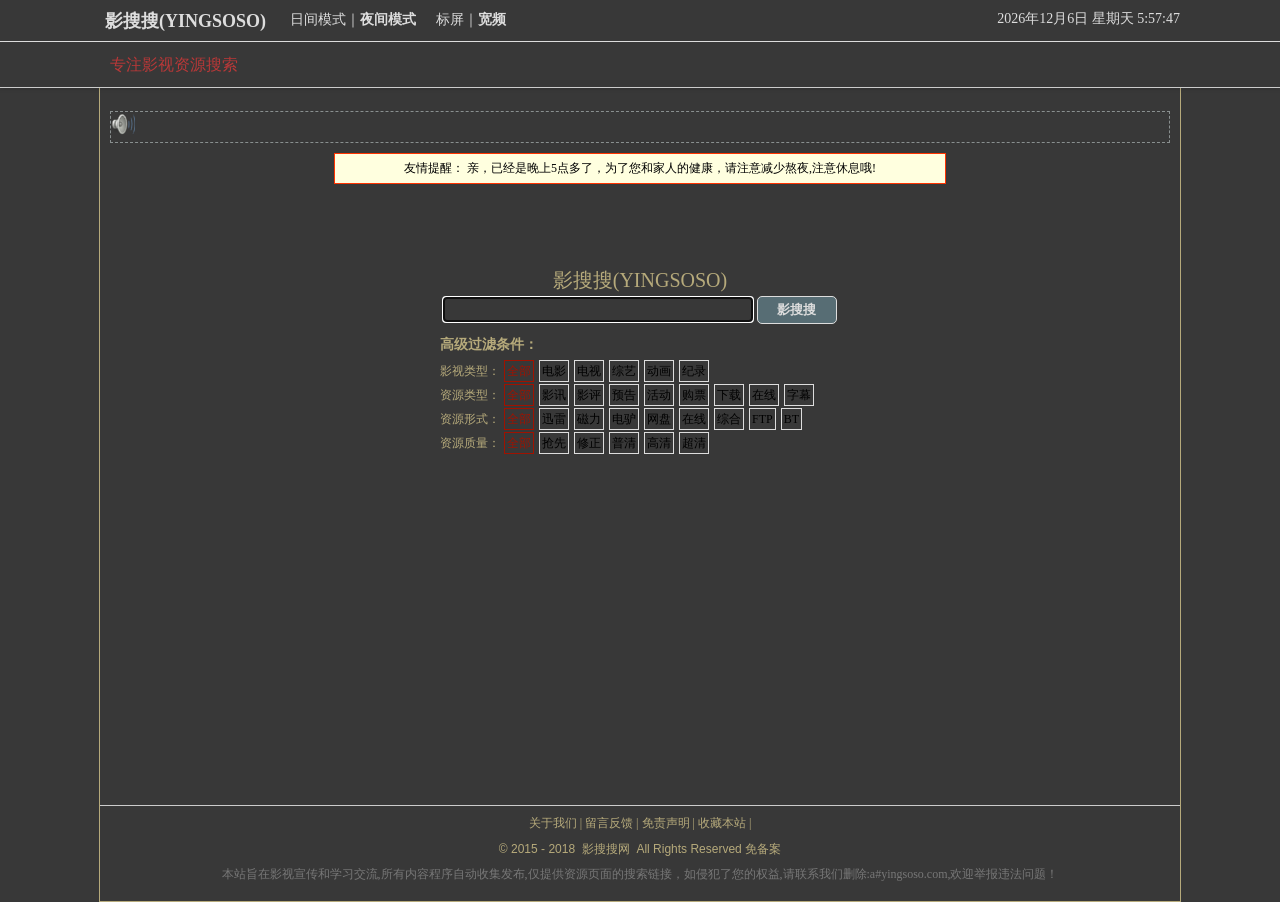
==== commit 94658449: "" ====
--- a/yingsoso/index.html
+++ b/yingsoso/index.html
@@ -374,11 +374,11 @@
 	{
 		// 公共的函数
 		document.getElementById('submittext').focus();
-    gettypeall();
+		gettypeall();
 		startTime();
 		dhsay();
 	};
 	</script>	
-  <script src="http://s95.cnzz.com/z_stat.php?id=1254506275" language="JavaScript"></script> 
+	<script src="http://s95.cnzz.com/z_stat.php?id=1254506275" language="JavaScript"></script> 
 </body>
 </html>
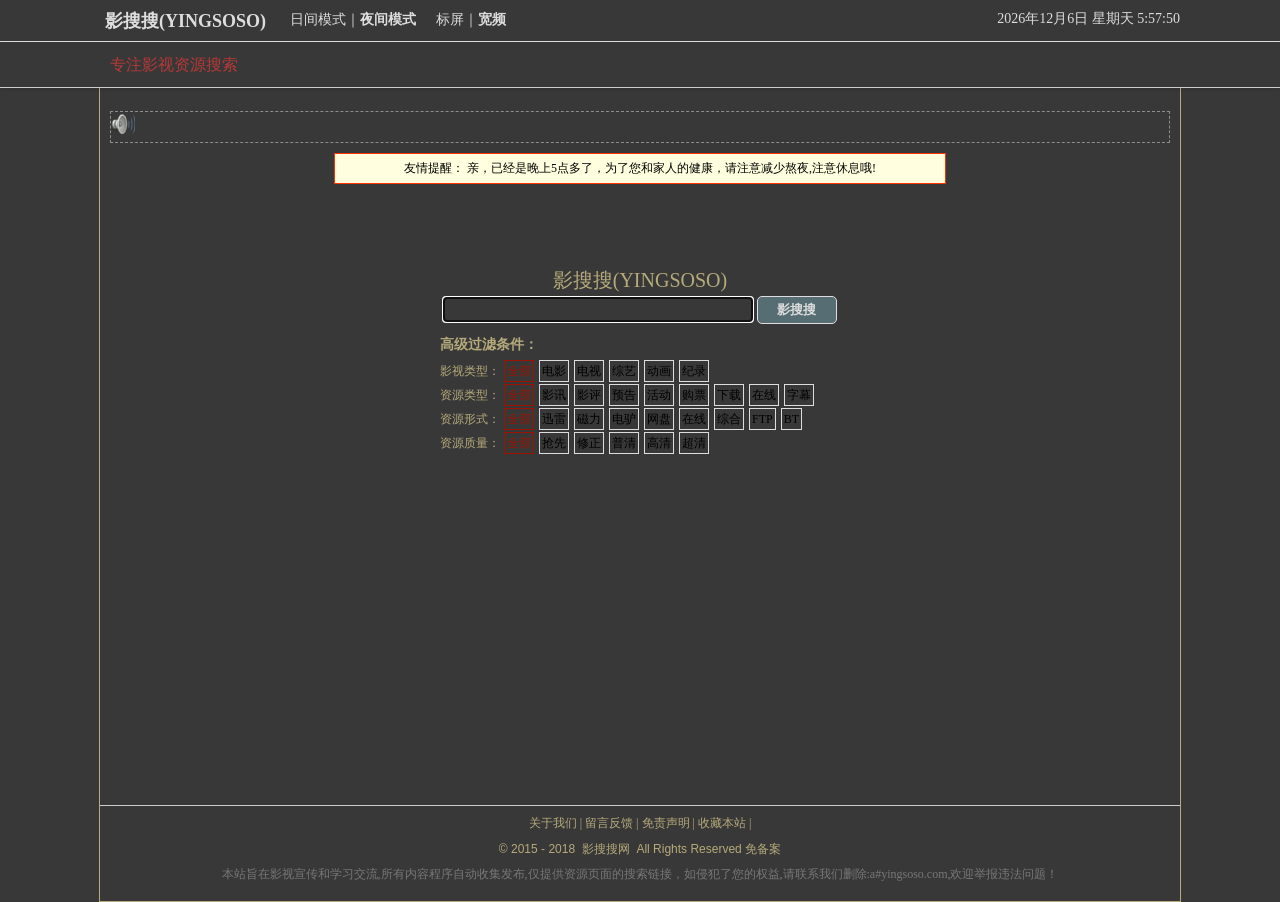
==== commit bd3acef9: "" ====
--- a/yingsoso/index.html
+++ b/yingsoso/index.html
@@ -155,7 +155,7 @@
 			<div style="height:200px;text-align:center;margin-top:80px">
 				<div style="margin:0 auto">
 					<div style="font-size:20px">影搜搜(YINGSOSO)</div>
-					<form name="f1" action="http://210.16.187.204:823/s.php" method="get">
+					<form name="f1" action="http://s.yingsoso.com/s.php" method="get">
 						<div id="search">				
 							<input id="submittext" class="searchinput"  name="q" type="text" style="width:300px"/>					
 							<input type="submit" class="searchsubmit" value=" 影搜搜 " style="width:80px"/>
@@ -368,7 +368,7 @@
     {
     	//延时调用 dh_say.php 节省时间
     	var iframe_say = document.getElementById('iframe_say');
-    	iframe_say.innerHTML = '<iframe id="iframe_say" allowtransparency="true" width="95%" height="16px" src="http://210.16.187.204:823/dh_say.php" frameBorder="0" scrolling="no" ></iframe>';
+    	iframe_say.innerHTML = '<iframe id="iframe_say" allowtransparency="true" width="95%" height="16px" src="http://s.yingsoso.com/dh_say.php" frameBorder="0" scrolling="no" ></iframe>';
     };
 	window.onload = function ()
 	{
